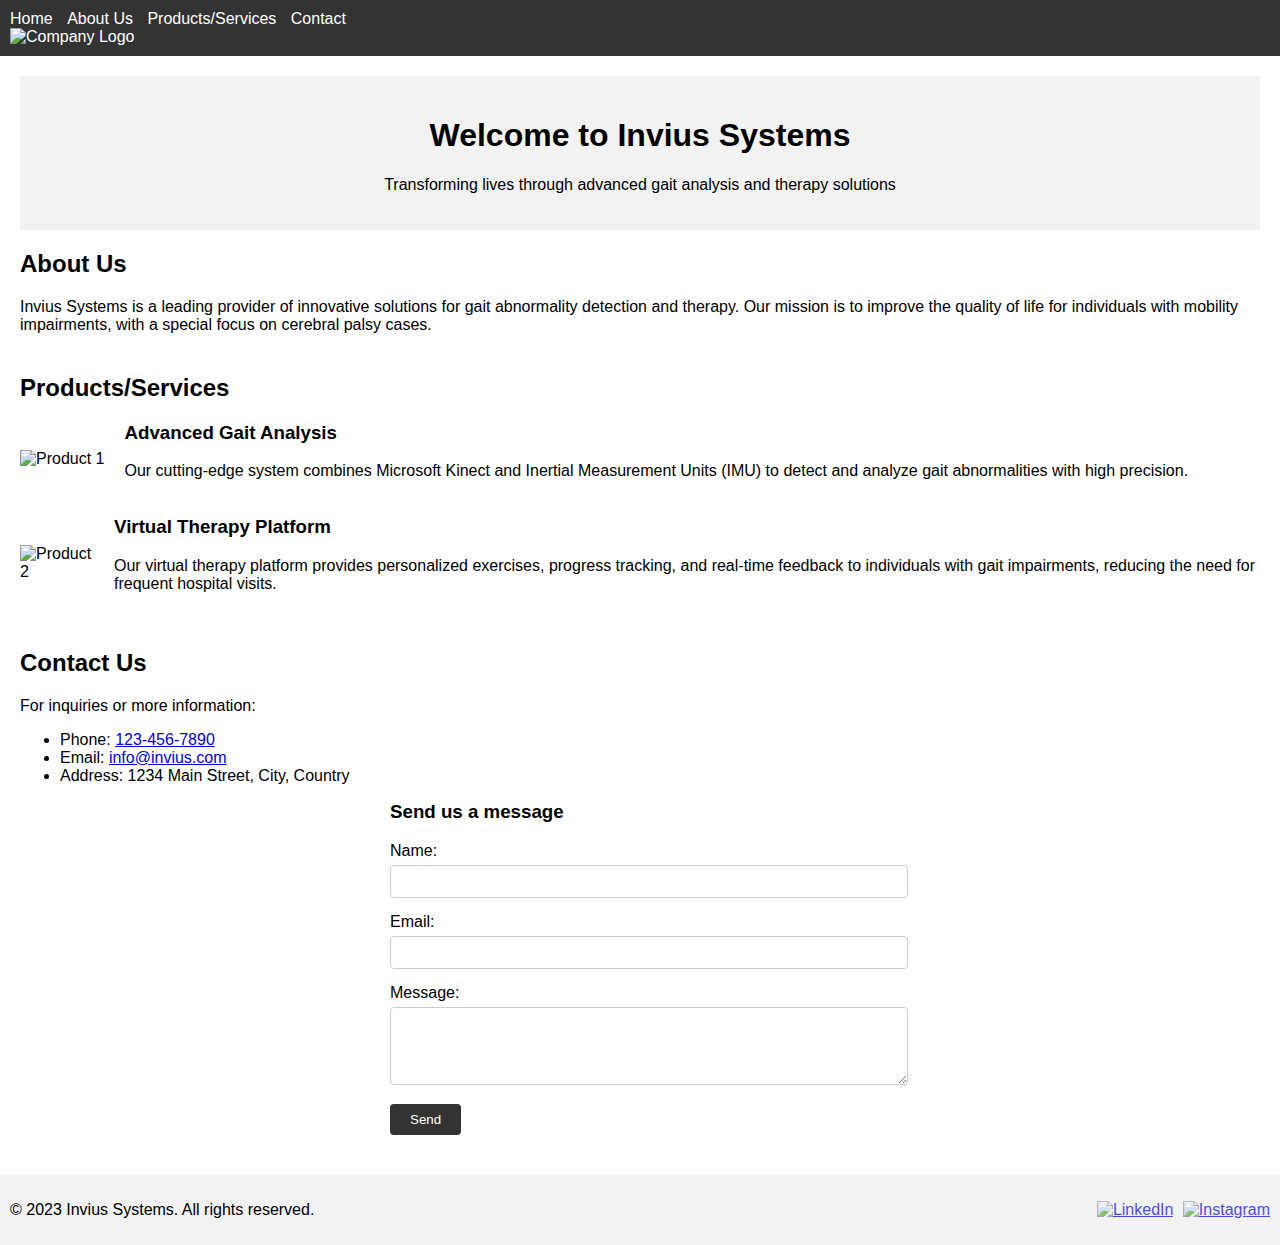
==== index.html @ 52e103bb "done changes" ====
<!DOCTYPE html>
<html>
<head>
  <title>Invius Systems - Gait Abnormality Detection and Therapy</title>
  <link rel="stylesheet" type="text/css" href="styles.css">
</head>
<body>
  <header>
    <nav>
      <ul>
        <li><a href="#home">Home</a></li>
        <li><a href="#about">About Us</a></li>
        <li><a href="#products">Products/Services</a></li>
        <li><a href="#contact">Contact</a></li>
      </ul>
    </nav>
    <img src="hemasreej/LOCOSYNC/images/inviu.jpg" alt="Company Logo">
  </header>

  <div id="content">
    <section id="home">
      <div class="banner">
        <h1>Welcome to Invius Systems</h1>
        <p>Transforming lives through advanced gait analysis and therapy solutions</p>
      </div>
    </section>

    <section id="about">
      <div class="container">
        <h2>About Us</h2>
        <p>Invius Systems is a leading provider of innovative solutions for gait abnormality detection and therapy. Our mission is to improve the quality of life for individuals with mobility impairments, with a special focus on cerebral palsy cases.</p>
        <!-- Add more details about your company, its history, mission, values, and team members -->
      </div>
    </section>

    <section id="products">
      <div class="container">
        <h2>Products/Services</h2>
        <div class="product">
          <img src="hemasreej/LOCOSYNC/images/122.png" alt="Product 1">
          <div class="product-info">
            <h3>Advanced Gait Analysis</h3>
            <p>Our cutting-edge system combines Microsoft Kinect and Inertial Measurement Units (IMU) to detect and analyze gait abnormalities with high precision.</p>
          </div>
        </div>
        <div class="product">
          <img src="hemasreej/LOCOSYNC/images/1233.png" alt="Product 2">
          <div class="product-info">
            <h3>Virtual Therapy Platform</h3>
            <p>Our virtual therapy platform provides personalized exercises, progress tracking, and real-time feedback to individuals with gait impairments, reducing the need for frequent hospital visits.</p>
          </div>
        </div>
        <!-- Add more products/services with descriptions, images, and details -->
      </div>
    </section>

    <section id="contact">
      <div class="container">
        <h2>Contact Us</h2>
        <div class="contact-info">
          <p>For inquiries or more information:</p>
          <ul>
            <li>Phone: <a href="tel:1234567890">123-456-7890</a></li>
            <li>Email: <a href="mailto:info@invius.com">info@invius.com</a></li>
            <li>Address: 1234 Main Street, City, Country</li>
          </ul>
        </div>
        <form id="contact-form" action="submit-form.php" method="POST">
          <h3>Send us a message</h3>
          <div class="form-group">
            <label for="name">Name:</label>
            <input type="text" id="name" name="name" required>
          </div>
          <div class="form-group">
            <label for="email">Email:</label>
            <input type="email" id="email" name="email" required>
          </div>
          <div class="form-group">
            <label for="message">Message:</label>
            <textarea id="message" name="message" rows="4" required></textarea>
          </div>
          <button type="submit">Send</button>
        </form>
      </div>
    </section>
  </div>

  <footer>
    <div class="container">
      <p>&copy; 2023 Invius Systems. All rights reserved.</p>
      <div class="social-media">
        <!-- <a href="#"><img src="facebook.png" alt="Facebook"></a>
        <a href="#"><img src="twitter.png" alt="Twitter"></a> -->
        <a href="#"><img src="linkedin.png" alt="LinkedIn"></a>
        <a href="#"><img src="https://www.google.com/imgres?imgurl=https%3A%2F%2Fupload.wikimedia.org%2Fwikipedia%2Fcommons%2Fthumb%2F5%2F58%2FInstagram-Icon.png%2F1200px-Instagram-Icon.png&tbnid=RAStNsXQx3PqkM&vet=12ahUKEwi60Ofu_Nb_AhXNyKACHUCVDRkQMygDegUIARDiAQ..i&imgrefurl=https%3A%2F%2Fio.wikipedia.org%2Fwiki%2FInstagram&docid=uHfMXQOcGjFshM&w=1200&h=1199&q=instagram&ved=2ahUKEwi60Ofu_Nb_AhXNyKACHUCVDRkQMygDegUIARDiAQ" alt="Instagram"></a>
      </div>
    </div>
  </footer>

  <script src="script.js"></script>
</body>
</html>
---- styles.css ----
body {
  font-family: Arial, sans-serif;
  margin: 0;
  padding: 0;
}

header {
  background-color: #333;
  color: #fff;
  padding: 10px;
}

header nav ul {
  list-style: none;
  margin: 0;
  padding: 0;
}

header nav ul li {
  display: inline-block;
  margin-right: 10px;
}

header nav ul li a {
  color: #fff;
  text-decoration: none;
}

#content {
  margin: 20px;
}

.banner {
  background-color: #f2f2f2;
  padding: 20px;
  text-align: center;
}

#about .container,
#products .container,
#contact .container {
  margin-bottom: 40px;
}

.product {
  display: flex;
  align-items: center;
  margin-bottom: 20px;
}

.product img {
  max-width: 150px;
  margin-right: 20px;
}

.product-info h3 {
  margin-top: 0;
}

#contact-form {
  max-width: 500px;
  margin: 0 auto;
}

#contact-form h3 {
  margin-top: 0;
}

#contact-form .form-group {
  margin-bottom: 15px;
}

#contact-form label {
  display: block;
  margin-bottom: 5px;
}

#contact-form input,
#contact-form textarea {
  width: 100%;
  padding: 8px;
  border: 1px solid #ccc;
  border-radius: 4px;
}

#contact-form button[type="submit"] {
  padding: 8px 20px;
  background-color: #333;
  color: #fff;
  border: none;
  border-radius: 4px;
  cursor: pointer;
}

footer {
  background-color: #f2f2f2;
  padding: 10px;
  text-align: center;
}

footer .container {
  display: flex;
  justify-content: space-between;
  align-items: center;
}

footer .social-media a {
  display: inline-block;
  margin-left: 5px;
}

footer .social-media img {
  width: 20px;
  height: 20px;
  opacity: 0.7;
}
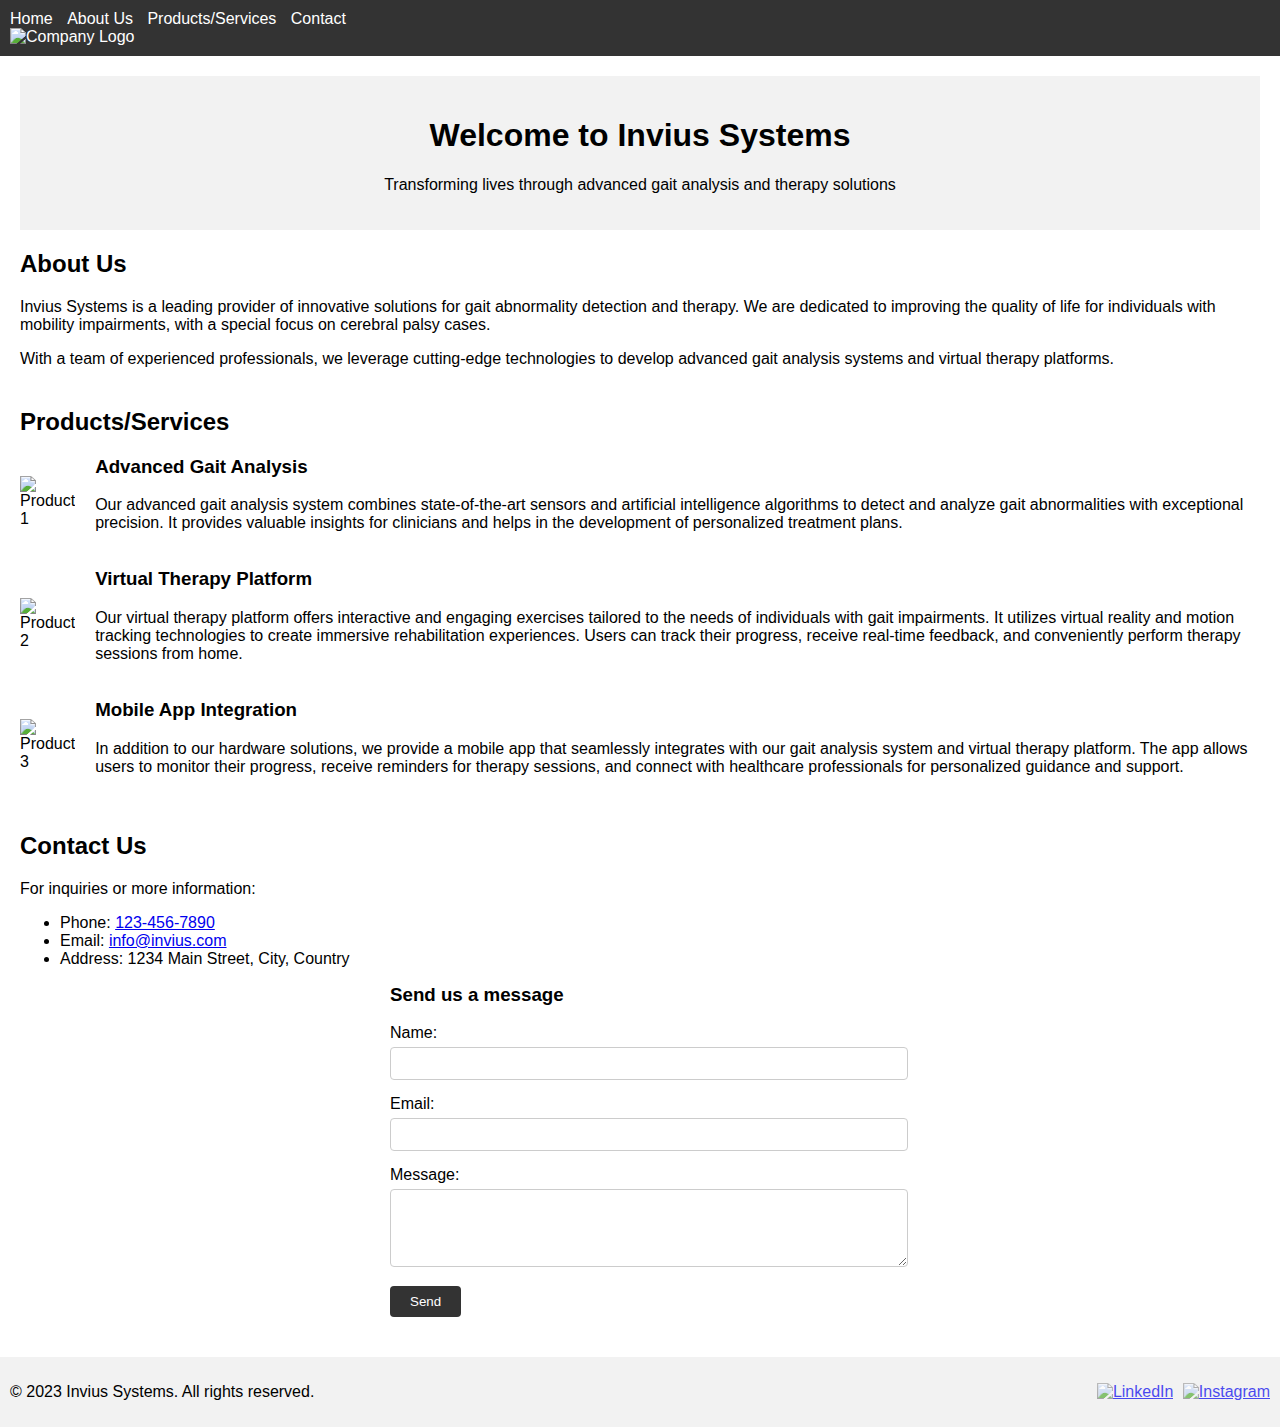
==== commit 420868fd: "changed html" ====
--- a/index.html
+++ b/index.html
@@ -28,8 +28,8 @@
     <section id="about">
       <div class="container">
         <h2>About Us</h2>
-        <p>Invius Systems is a leading provider of innovative solutions for gait abnormality detection and therapy. Our mission is to improve the quality of life for individuals with mobility impairments, with a special focus on cerebral palsy cases.</p>
-        <!-- Add more details about your company, its history, mission, values, and team members -->
+        <p>Invius Systems is a leading provider of innovative solutions for gait abnormality detection and therapy. We are dedicated to improving the quality of life for individuals with mobility impairments, with a special focus on cerebral palsy cases.</p>
+        <p>With a team of experienced professionals, we leverage cutting-edge technologies to develop advanced gait analysis systems and virtual therapy platforms.</p>
       </div>
     </section>
 
@@ -40,14 +40,21 @@
           <img src="hemasreej/LOCOSYNC/images/122.png" alt="Product 1">
           <div class="product-info">
             <h3>Advanced Gait Analysis</h3>
-            <p>Our cutting-edge system combines Microsoft Kinect and Inertial Measurement Units (IMU) to detect and analyze gait abnormalities with high precision.</p>
+            <p>Our advanced gait analysis system combines state-of-the-art sensors and artificial intelligence algorithms to detect and analyze gait abnormalities with exceptional precision. It provides valuable insights for clinicians and helps in the development of personalized treatment plans.</p>
           </div>
         </div>
         <div class="product">
           <img src="hemasreej/LOCOSYNC/images/1233.png" alt="Product 2">
           <div class="product-info">
             <h3>Virtual Therapy Platform</h3>
-            <p>Our virtual therapy platform provides personalized exercises, progress tracking, and real-time feedback to individuals with gait impairments, reducing the need for frequent hospital visits.</p>
+            <p>Our virtual therapy platform offers interactive and engaging exercises tailored to the needs of individuals with gait impairments. It utilizes virtual reality and motion tracking technologies to create immersive rehabilitation experiences. Users can track their progress, receive real-time feedback, and conveniently perform therapy sessions from home.</p>
+          </div>
+        </div>
+        <div class="product">
+          <img src="hemasreej/LOCOSYNC/images/456.png" alt="Product 3">
+          <div class="product-info">
+            <h3>Mobile App Integration</h3>
+            <p>In addition to our hardware solutions, we provide a mobile app that seamlessly integrates with our gait analysis system and virtual therapy platform. The app allows users to monitor their progress, receive reminders for therapy sessions, and connect with healthcare professionals for personalized guidance and support.</p>
           </div>
         </div>
         <!-- Add more products/services with descriptions, images, and details -->
@@ -89,10 +96,8 @@
     <div class="container">
       <p>&copy; 2023 Invius Systems. All rights reserved.</p>
       <div class="social-media">
-        <!-- <a href="#"><img src="facebook.png" alt="Facebook"></a>
-        <a href="#"><img src="twitter.png" alt="Twitter"></a> -->
         <a href="#"><img src="linkedin.png" alt="LinkedIn"></a>
-        <a href="#"><img src="https://www.google.com/imgres?imgurl=https%3A%2F%2Fupload.wikimedia.org%2Fwikipedia%2Fcommons%2Fthumb%2F5%2F58%2FInstagram-Icon.png%2F1200px-Instagram-Icon.png&tbnid=RAStNsXQx3PqkM&vet=12ahUKEwi60Ofu_Nb_AhXNyKACHUCVDRkQMygDegUIARDiAQ..i&imgrefurl=https%3A%2F%2Fio.wikipedia.org%2Fwiki%2FInstagram&docid=uHfMXQOcGjFshM&w=1200&h=1199&q=instagram&ved=2ahUKEwi60Ofu_Nb_AhXNyKACHUCVDRkQMygDegUIARDiAQ" alt="Instagram"></a>
+        <a href="#"><img src="instagram.png" alt="Instagram"></a>
       </div>
     </div>
   </footer>
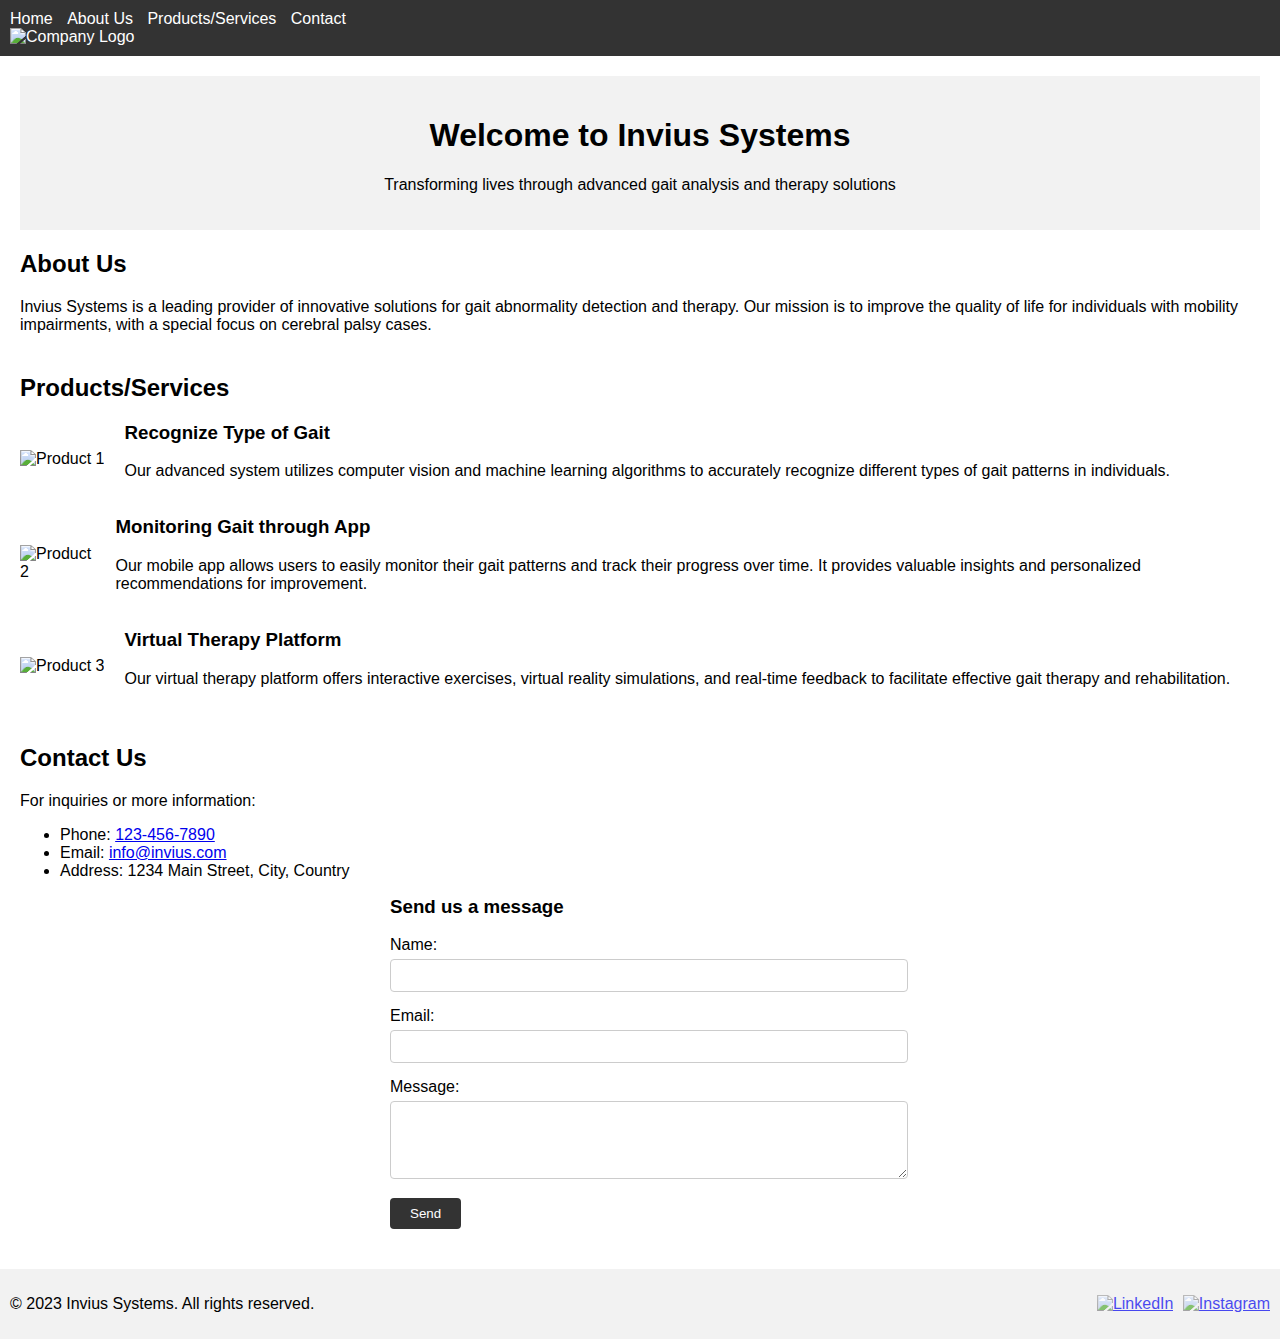
==== commit 9716fa4c: "change" ====
--- a/index.html
+++ b/index.html
@@ -28,8 +28,8 @@
     <section id="about">
       <div class="container">
         <h2>About Us</h2>
-        <p>Invius Systems is a leading provider of innovative solutions for gait abnormality detection and therapy. We are dedicated to improving the quality of life for individuals with mobility impairments, with a special focus on cerebral palsy cases.</p>
-        <p>With a team of experienced professionals, we leverage cutting-edge technologies to develop advanced gait analysis systems and virtual therapy platforms.</p>
+        <p>Invius Systems is a leading provider of innovative solutions for gait abnormality detection and therapy. Our mission is to improve the quality of life for individuals with mobility impairments, with a special focus on cerebral palsy cases.</p>
+        <!-- Add more details about your company, its history, mission, values, and team members -->
       </div>
     </section>
 
@@ -39,22 +39,22 @@
         <div class="product">
           <img src="hemasreej/LOCOSYNC/images/122.png" alt="Product 1">
           <div class="product-info">
-            <h3>Advanced Gait Analysis</h3>
-            <p>Our advanced gait analysis system combines state-of-the-art sensors and artificial intelligence algorithms to detect and analyze gait abnormalities with exceptional precision. It provides valuable insights for clinicians and helps in the development of personalized treatment plans.</p>
+            <h3>Recognize Type of Gait</h3>
+            <p>Our advanced system utilizes computer vision and machine learning algorithms to accurately recognize different types of gait patterns in individuals.</p>
           </div>
         </div>
         <div class="product">
           <img src="hemasreej/LOCOSYNC/images/1233.png" alt="Product 2">
           <div class="product-info">
-            <h3>Virtual Therapy Platform</h3>
-            <p>Our virtual therapy platform offers interactive and engaging exercises tailored to the needs of individuals with gait impairments. It utilizes virtual reality and motion tracking technologies to create immersive rehabilitation experiences. Users can track their progress, receive real-time feedback, and conveniently perform therapy sessions from home.</p>
+            <h3>Monitoring Gait through App</h3>
+            <p>Our mobile app allows users to easily monitor their gait patterns and track their progress over time. It provides valuable insights and personalized recommendations for improvement.</p>
           </div>
         </div>
         <div class="product">
           <img src="hemasreej/LOCOSYNC/images/456.png" alt="Product 3">
           <div class="product-info">
-            <h3>Mobile App Integration</h3>
-            <p>In addition to our hardware solutions, we provide a mobile app that seamlessly integrates with our gait analysis system and virtual therapy platform. The app allows users to monitor their progress, receive reminders for therapy sessions, and connect with healthcare professionals for personalized guidance and support.</p>
+            <h3>Virtual Therapy Platform</h3>
+            <p>Our virtual therapy platform offers interactive exercises, virtual reality simulations, and real-time feedback to facilitate effective gait therapy and rehabilitation.</p>
           </div>
         </div>
         <!-- Add more products/services with descriptions, images, and details -->
@@ -96,8 +96,8 @@
     <div class="container">
       <p>&copy; 2023 Invius Systems. All rights reserved.</p>
       <div class="social-media">
-        <a href="#"><img src="linkedin.png" alt="LinkedIn"></a>
-        <a href="#"><img src="instagram.png" alt="Instagram"></a>
+        <a href="#"><img src="https://www.google.com/imgres?imgurl=https%3A%2F%2Fplay-lh.googleusercontent.com%2FkMofEFLjobZy_bCuaiDogzBcUT-dz3BBbOrIEjJ-hqOabjK8ieuevGe6wlTD15QzOqw&tbnid=f084GhCClOHCNM&vet=12ahUKEwjHk47anNf_AhUku2MGHVsBDVAQMygAegUIARDhAQ..i&imgrefurl=https%3A%2F%2Fplay.google.com%2Fstore%2Fapps%2Fdetails%3Fid%3Dcom.linkedin.android%26hl%3Den&docid=GqPCx2XGeKvECM&w=512&h=512&q=linkedin&ved=2ahUKEwjHk47anNf_AhUku2MGHVsBDVAQMygAegUIARDhAQ" alt="LinkedIn"></a>
+        <a href="#"><img src="https://www.google.com/imgres?imgurl=https%3A%2F%2Fupload.wikimedia.org%2Fwikipedia%2Fcommons%2F9%2F95%2FInstagram_logo_2022.svg&tbnid=vDxmQJXFChdErM&vet=12ahUKEwjFoL3lnNf_AhU4kmMGHeFBABMQMygAegUIARDcAQ..i&imgrefurl=https%3A%2F%2Fen.wikipedia.org%2Fwiki%2FInstagram&docid=QPFtXn7VaJY67M&w=1000&h=1000&q=instagram&ved=2ahUKEwjFoL3lnNf_AhU4kmMGHeFBABMQMygAegUIARDcAQ" alt="Instagram"></a>
       </div>
     </div>
   </footer>
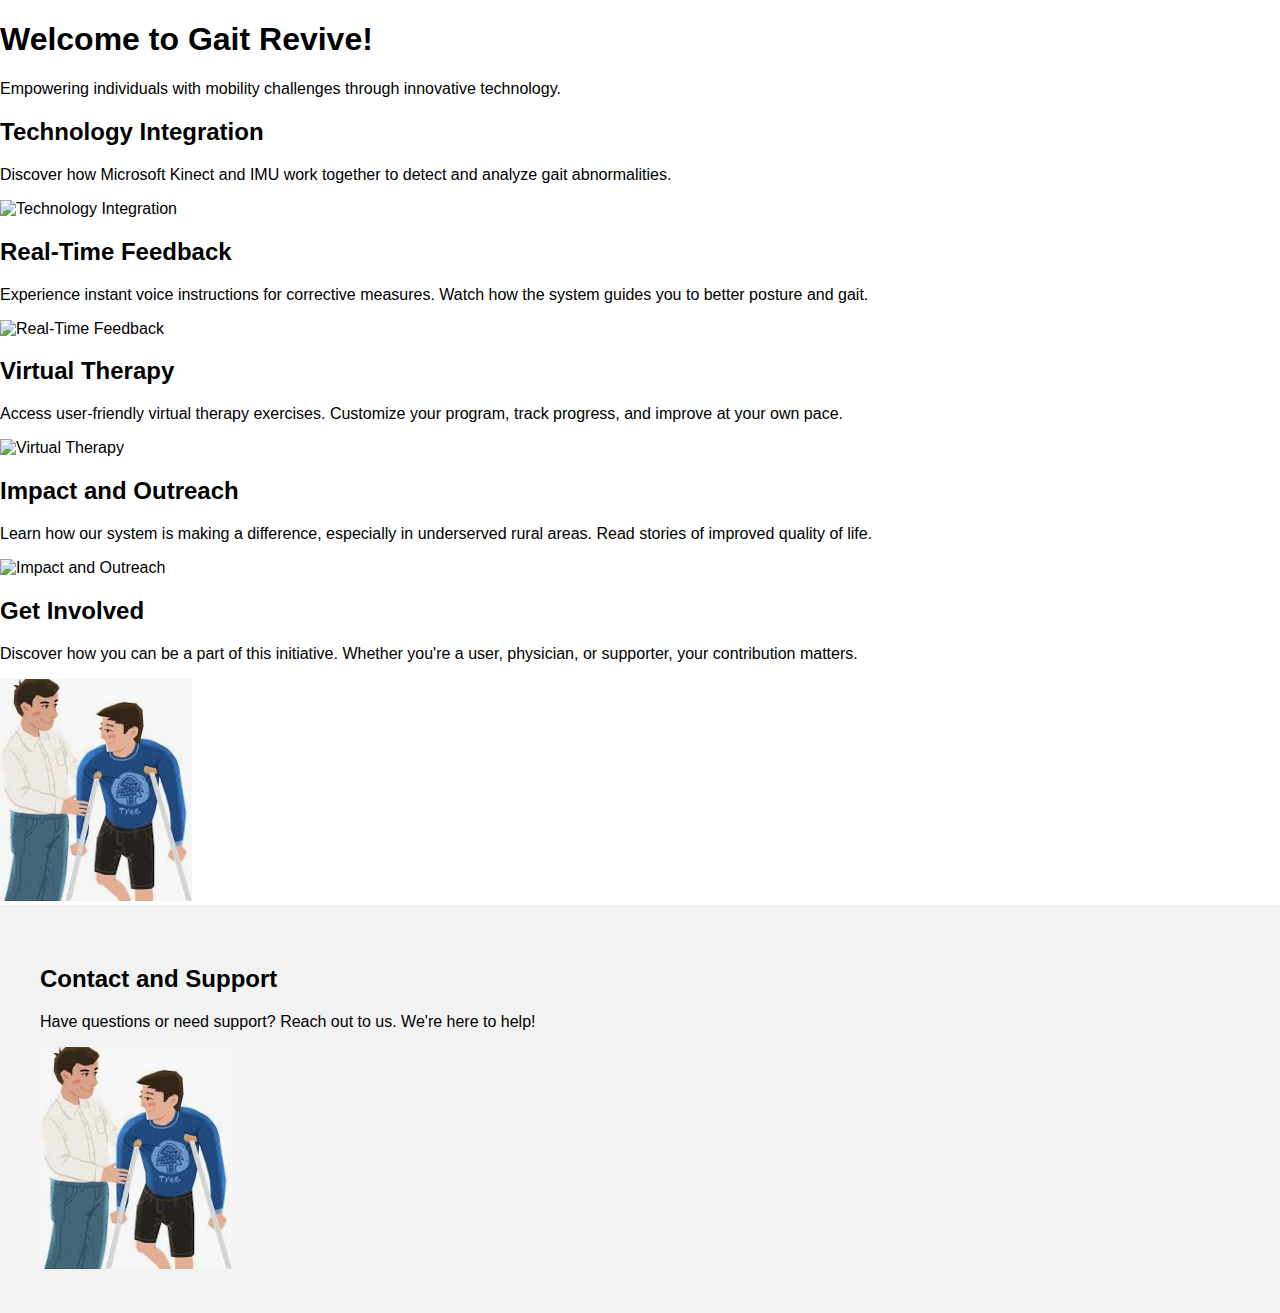
==== commit c6a53c4d: "changes in html file" ====
--- a/index.html
+++ b/index.html
@@ -1,107 +1,83 @@
 <!DOCTYPE html>
-<html>
+<html lang="en">
+
 <head>
-  <title>Invius Systems - Gait Abnormality Detection and Therapy</title>
-  <link rel="stylesheet" type="text/css" href="styles.css">
+    <meta charset="UTF-8">
+    <meta name="viewport" content="width=device-width, initial-scale=1.0">
+    <title>Gait Analysis System</title>
+    <link rel="stylesheet" href="styles.css">
 </head>
+
 <body>
-  <header>
-    <nav>
-      <ul>
-        <li><a href="#home">Home</a></li>
-        <li><a href="#about">About Us</a></li>
-        <li><a href="#products">Products/Services</a></li>
-        <li><a href="#contact">Contact</a></li>
-      </ul>
-    </nav>
-    <img src="hemasreej/LOCOSYNC/images/inviu.jpg" alt="Company Logo">
-  </header>
 
-  <div id="content">
-    <section id="home">
-      <div class="banner">
-        <h1>Welcome to Invius Systems</h1>
-        <p>Transforming lives through advanced gait analysis and therapy solutions</p>
-      </div>
+    <!-- Hero Section -->
+    <section id="hero">
+        <h1>Welcome to Gait Revive!</h1>
+        <p>Empowering individuals with mobility challenges through innovative technology.</p>
+        <!-- Add interactive elements like video or sliders here -->
     </section>
 
-    <section id="about">
-      <div class="container">
-        <h2>About Us</h2>
-        <p>Invius Systems is a leading provider of innovative solutions for gait abnormality detection and therapy. Our mission is to improve the quality of life for individuals with mobility impairments, with a special focus on cerebral palsy cases.</p>
-        <!-- Add more details about your company, its history, mission, values, and team members -->
-      </div>
+    <!-- Technology Integration Section -->
+    <section id="tech">
+        <h2>Technology Integration</h2>
+        <p>Discover how Microsoft Kinect and IMU work together to detect and analyze gait abnormalities.</p>
+        <!-- Add visuals or diagrams here -->
+        <div class="image-container">
+            <img src="hemasreej/LOCOSYNC/images/122.png" alt="Technology Integration">
+        </div>
     </section>
 
-    <section id="products">
-      <div class="container">
-        <h2>Products/Services</h2>
-        <div class="product">
-          <img src="hemasreej/LOCOSYNC/images/122.png" alt="Product 1">
-          <div class="product-info">
-            <h3>Recognize Type of Gait</h3>
-            <p>Our advanced system utilizes computer vision and machine learning algorithms to accurately recognize different types of gait patterns in individuals.</p>
-          </div>
+    <!-- Real-Time Feedback Section -->
+    <section id="feedback">
+        <h2>Real-Time Feedback</h2>
+        <p>Experience instant voice instructions for corrective measures. Watch how the system guides you to better posture and gait.</p>
+        <!-- Add demo video or simulation here -->
+        <div class="image-container">
+            <img src="hemasreej/LOCOSYNC/images/Screenshot 2023-08-07 063313.png" alt="Real-Time Feedback">
         </div>
-        <div class="product">
-          <img src="hemasreej/LOCOSYNC/images/1233.png" alt="Product 2">
-          <div class="product-info">
-            <h3>Monitoring Gait through App</h3>
-            <p>Our mobile app allows users to easily monitor their gait patterns and track their progress over time. It provides valuable insights and personalized recommendations for improvement.</p>
-          </div>
-        </div>
-        <div class="product">
-          <img src="hemasreej/LOCOSYNC/images/456.png" alt="Product 3">
-          <div class="product-info">
-            <h3>Virtual Therapy Platform</h3>
-            <p>Our virtual therapy platform offers interactive exercises, virtual reality simulations, and real-time feedback to facilitate effective gait therapy and rehabilitation.</p>
-          </div>
-        </div>
-        <!-- Add more products/services with descriptions, images, and details -->
-      </div>
     </section>
 
+    <!-- Virtual Therapy Section -->
+    <section id="therapy">
+        <h2>Virtual Therapy</h2>
+        <p>Access user-friendly virtual therapy exercises. Customize your program, track progress, and improve at your own pace.</p>
+        <!-- Add visuals and customization features here -->
+        <div class="image-container">
+            <img src="hemasreej/LOCOSYNC/Screenshot 2023-07-31 230926.png" alt="Virtual Therapy">
+        </div>
+    </section>
+
+    <!-- Impact and Outreach Section -->
+    <section id="impact">
+        <h2>Impact and Outreach</h2>
+        <p>Learn how our system is making a difference, especially in underserved rural areas. Read stories of improved quality of life.</p>
+        <!-- Add testimonials or impact stories here -->
+        <div class="image-container">
+            <img src="hemasreej/LOCOSYNC/Screenshot 2023-06-22 160457.png" alt="Impact and Outreach">
+        </div>
+    </section>
+
+    <!-- Get Involved Section -->
+    <section id="involved">
+        <h2>Get Involved</h2>
+        <p>Discover how you can be a part of this initiative. Whether you're a user, physician, or supporter, your contribution matters.</p>
+        <!-- Add call-to-action buttons or forms for involvement -->
+        <div class="image-container">
+            <img src="Screenshot 2023-07-08 100355.png" alt="Get Involved">
+        </div>
+    </section>
+
+    <!-- Contact and Support Section -->
     <section id="contact">
-      <div class="container">
-        <h2>Contact Us</h2>
-        <div class="contact-info">
-          <p>For inquiries or more information:</p>
-          <ul>
-            <li>Phone: <a href="tel:1234567890">123-456-7890</a></li>
-            <li>Email: <a href="mailto:info@invius.com">info@invius.com</a></li>
-            <li>Address: 1234 Main Street, City, Country</li>
-          </ul>
+        <h2>Contact and Support</h2>
+        <p>Have questions or need support? Reach out to us. We're here to help!</p>
+        <!-- Add contact form or information -->
+        <div class="image-container">
+            <img src="Screenshot 2023-07-08 100355.png" alt="Contact and Support">
         </div>
-        <form id="contact-form" action="submit-form.php" method="POST">
-          <h3>Send us a message</h3>
-          <div class="form-group">
-            <label for="name">Name:</label>
-            <input type="text" id="name" name="name" required>
-          </div>
-          <div class="form-group">
-            <label for="email">Email:</label>
-            <input type="email" id="email" name="email" required>
-          </div>
-          <div class="form-group">
-            <label for="message">Message:</label>
-            <textarea id="message" name="message" rows="4" required></textarea>
-          </div>
-          <button type="submit">Send</button>
-        </form>
-      </div>
     </section>
-  </div>
 
-  <footer>
-    <div class="container">
-      <p>&copy; 2023 Invius Systems. All rights reserved.</p>
-      <div class="social-media">
-        <a href="#"><img src="https://www.google.com/imgres?imgurl=https%3A%2F%2Fplay-lh.googleusercontent.com%2FkMofEFLjobZy_bCuaiDogzBcUT-dz3BBbOrIEjJ-hqOabjK8ieuevGe6wlTD15QzOqw&tbnid=f084GhCClOHCNM&vet=12ahUKEwjHk47anNf_AhUku2MGHVsBDVAQMygAegUIARDhAQ..i&imgrefurl=https%3A%2F%2Fplay.google.com%2Fstore%2Fapps%2Fdetails%3Fid%3Dcom.linkedin.android%26hl%3Den&docid=GqPCx2XGeKvECM&w=512&h=512&q=linkedin&ved=2ahUKEwjHk47anNf_AhUku2MGHVsBDVAQMygAegUIARDhAQ" alt="LinkedIn"></a>
-        <a href="#"><img src="https://www.google.com/imgres?imgurl=https%3A%2F%2Fupload.wikimedia.org%2Fwikipedia%2Fcommons%2F9%2F95%2FInstagram_logo_2022.svg&tbnid=vDxmQJXFChdErM&vet=12ahUKEwjFoL3lnNf_AhU4kmMGHeFBABMQMygAegUIARDcAQ..i&imgrefurl=https%3A%2F%2Fen.wikipedia.org%2Fwiki%2FInstagram&docid=QPFtXn7VaJY67M&w=1000&h=1000&q=instagram&ved=2ahUKEwjFoL3lnNf_AhU4kmMGHeFBABMQMygAegUIARDcAQ" alt="Instagram"></a>
-      </div>
-    </div>
-  </footer>
+    <script src="script.js"></script>
+</body>
 
-  <script src="script.js"></script>
-</body>
 </html>
--- a/styles.css
+++ b/styles.css
@@ -114,3 +114,27 @@
   height: 20px;
   opacity: 0.7;
 }
+/* Add this CSS code to update the styles */
+#products {
+  background-color: #f9f9f9;
+  padding: 40px;
+}
+
+.product:hover {
+  background-color: #eaeaea;
+}
+
+#contact {
+  background-color: #f2f2f2;
+  padding: 40px;
+}
+
+#contact-form .form-group {
+  padding-bottom: 20px;
+}
+
+footer {
+  background-color: #333;
+  color: #fff;
+  padding: 20px;
+}
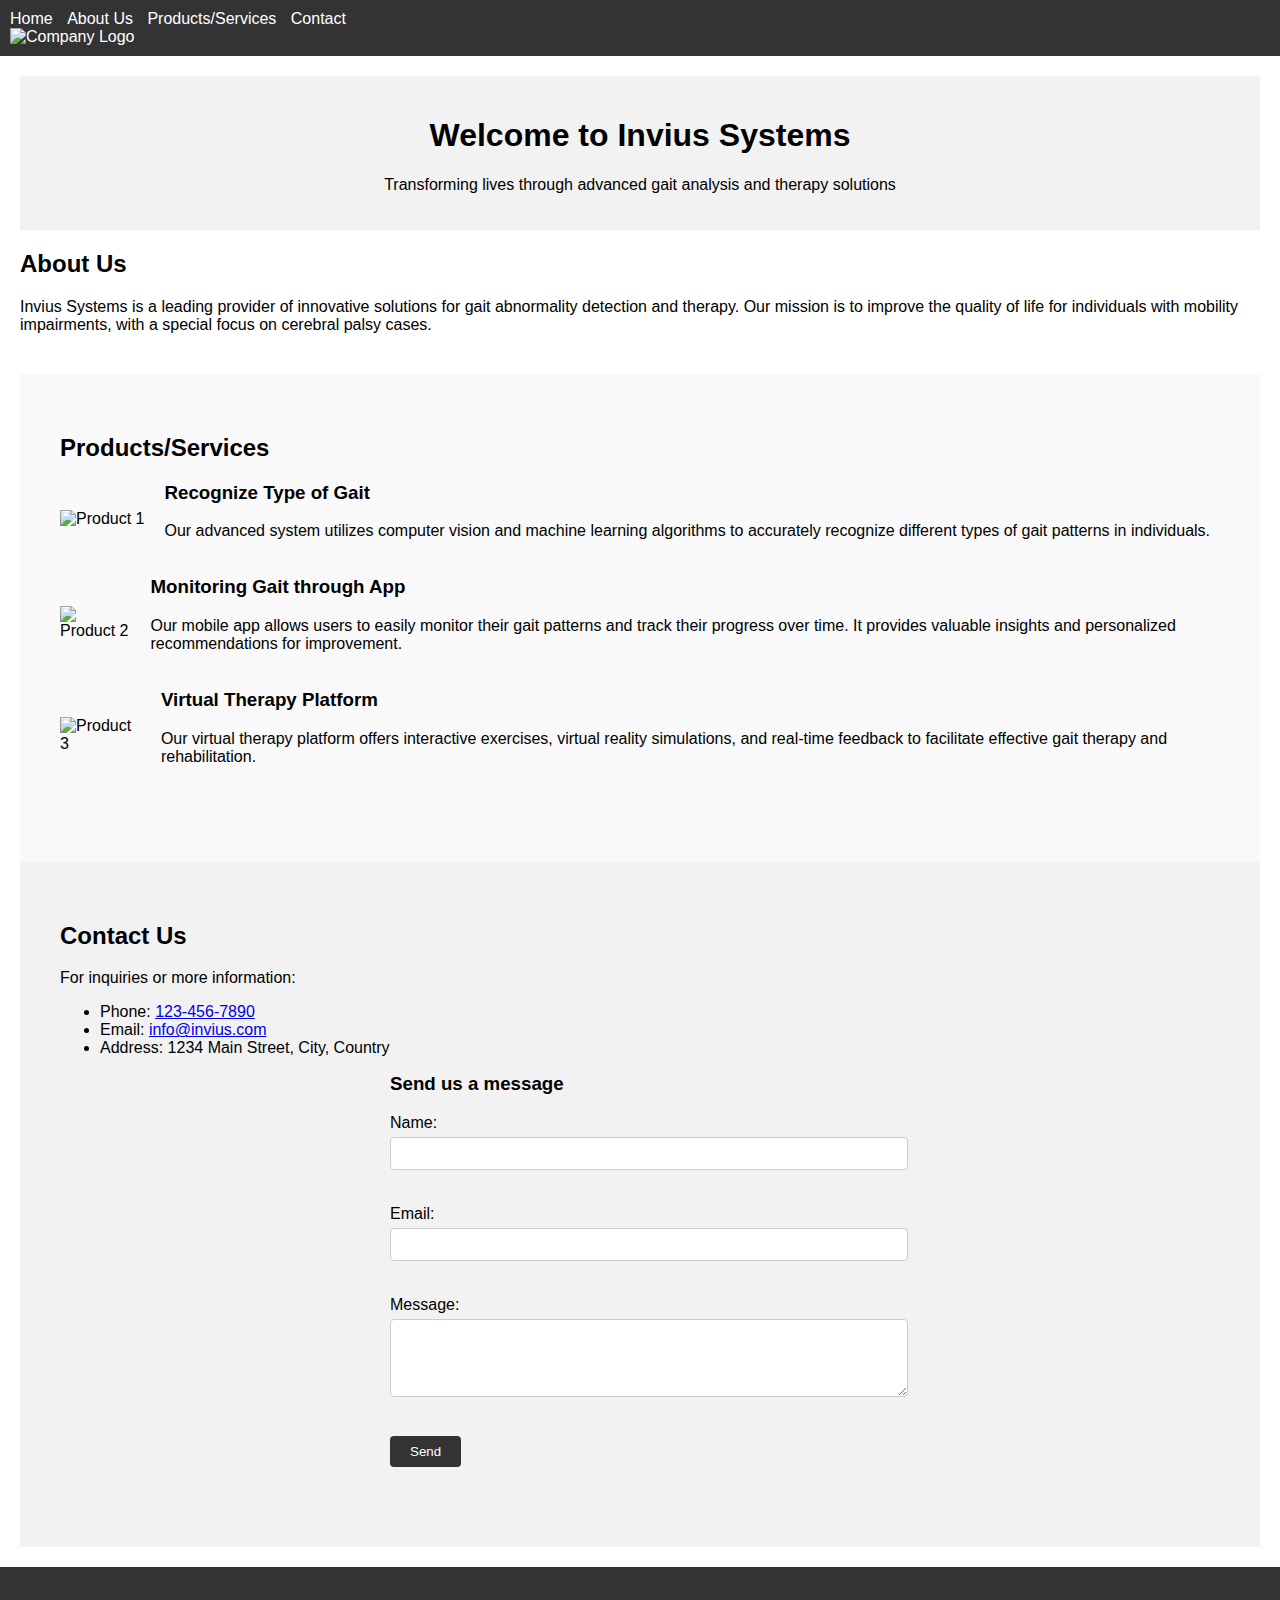
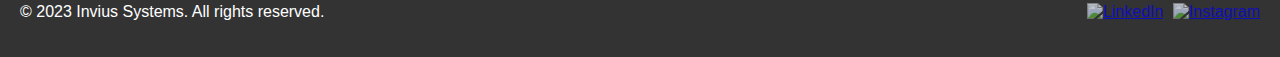
==== commit 6eefe4af: "html" ====
--- a/index.html
+++ b/index.html
@@ -2,82 +2,117 @@
 <html lang="en">
 
 <head>
-    <meta charset="UTF-8">
-    <meta name="viewport" content="width=device-width, initial-scale=1.0">
-    <title>Gait Analysis System</title>
-    <link rel="stylesheet" href="styles.css">
+  <meta charset="UTF-8">
+  <meta name="viewport" content="width=device-width, initial-scale=1.0">
+  <title>Invius Systems - Gait Abnormality Detection and Therapy</title>
+  <link rel="stylesheet" type="text/css" href="styles.css">
 </head>
 
 <body>
+  <header>
+    <nav>
+      <ul>
+        <li><a href="#home">Home</a></li>
+        <li><a href="#about">About Us</a></li>
+        <li><a href="#products">Products/Services</a></li>
+        <li><a href="#contact">Contact</a></li>
+      </ul>
+    </nav>
+    <!-- Use a div for better styling and positioning -->
+    <div class="logo-container">
+      <img src="hemasreej/LOCOSYNC/images/inviu.jpg" alt="Company Logo">
+    </div>
+  </header>
 
-    <!-- Hero Section -->
-    <section id="hero">
-        <h1>Welcome to Gait Revive!</h1>
-        <p>Empowering individuals with mobility challenges through innovative technology.</p>
-        <!-- Add interactive elements like video or sliders here -->
+  <div id="content">
+    <section id="home">
+      <div class="banner">
+        <h1>Welcome to Invius Systems</h1>
+        <p>Transforming lives through advanced gait analysis and therapy solutions</p>
+      </div>
     </section>
 
-    <!-- Technology Integration Section -->
-    <section id="tech">
-        <h2>Technology Integration</h2>
-        <p>Discover how Microsoft Kinect and IMU work together to detect and analyze gait abnormalities.</p>
-        <!-- Add visuals or diagrams here -->
-        <div class="image-container">
-            <img src="hemasreej/LOCOSYNC/images/122.png" alt="Technology Integration">
-        </div>
+    <section id="about">
+      <div class="container">
+        <h2>About Us</h2>
+        <p>Invius Systems is a leading provider of innovative solutions for gait abnormality detection and therapy. Our mission is to improve the quality of life for individuals with mobility impairments, with a special focus on cerebral palsy cases.</p>
+        <!-- Add more details about your company, its history, mission, values, and team members -->
+      </div>
     </section>
 
-    <!-- Real-Time Feedback Section -->
-    <section id="feedback">
-        <h2>Real-Time Feedback</h2>
-        <p>Experience instant voice instructions for corrective measures. Watch how the system guides you to better posture and gait.</p>
-        <!-- Add demo video or simulation here -->
-        <div class="image-container">
-            <img src="hemasreej/LOCOSYNC/images/Screenshot 2023-08-07 063313.png" alt="Real-Time Feedback">
+    <section id="products">
+      <div class="container">
+        <h2>Products/Services</h2>
+        <div class="product">
+          <img src="hemasreej/LOCOSYNC/images/122.png" alt="Product 1">
+          <div class="product-info">
+            <h3>Recognize Type of Gait</h3>
+            <p>Our advanced system utilizes computer vision and machine learning algorithms to accurately recognize different types of gait patterns in individuals.</p>
+          </div>
         </div>
+        <div class="product">
+          <img src="hemasreej/LOCOSYNC/images/1233.png" alt="Product 2">
+          <div class="product-info">
+            <h3>Monitoring Gait through App</h3>
+            <p>Our mobile app allows users to easily monitor their gait patterns and track their progress over time. It provides valuable insights and personalized recommendations for improvement.</p>
+          </div>
+        </div>
+        <div class="product">
+          <img src="hemasreej/LOCOSYNC/images/456.png" alt="Product 3">
+          <div class="product-info">
+            <h3>Virtual Therapy Platform</h3>
+            <p>Our virtual therapy platform offers interactive exercises, virtual reality simulations, and real-time feedback to facilitate effective gait therapy and rehabilitation.</p>
+          </div>
+        </div>
+        <!-- Add more products/services with descriptions, images, and details -->
+      </div>
     </section>
 
-    <!-- Virtual Therapy Section -->
-    <section id="therapy">
-        <h2>Virtual Therapy</h2>
-        <p>Access user-friendly virtual therapy exercises. Customize your program, track progress, and improve at your own pace.</p>
-        <!-- Add visuals and customization features here -->
-        <div class="image-container">
-            <img src="hemasreej/LOCOSYNC/Screenshot 2023-07-31 230926.png" alt="Virtual Therapy">
+    <section id="contact">
+      <div class="container">
+        <h2>Contact Us</h2>
+        <div class="contact-info">
+          <p>For inquiries or more information:</p>
+          <ul>
+            <li>Phone: <a href="tel:1234567890">123-456-7890</a></li>
+            <li>Email: <a href="mailto:info@invius.com">info@invius.com</a></li>
+            <li>Address: 1234 Main Street, City, Country</li>
+          </ul>
         </div>
+        <form id="contact-form" action="submit-form.php" method="POST">
+          <h3>Send us a message</h3>
+          <div class="form-group">
+            <label for="name">Name:</label>
+            <input type="text" id="name" name="name" required>
+          </div>
+          <div class="form-group">
+            <label for="email">Email:</label>
+            <input type="email" id="email" name="email" required>
+          </div>
+          <div class="form-group">
+            <label for="message">Message:</label>
+            <textarea id="message" name="message" rows="4" required></textarea>
+          </div>
+          <button type="submit">Send</button>
+        </form>
+      </div>
     </section>
+  </div>
 
-    <!-- Impact and Outreach Section -->
-    <section id="impact">
-        <h2>Impact and Outreach</h2>
-        <p>Learn how our system is making a difference, especially in underserved rural areas. Read stories of improved quality of life.</p>
-        <!-- Add testimonials or impact stories here -->
-        <div class="image-container">
-            <img src="hemasreej/LOCOSYNC/Screenshot 2023-06-22 160457.png" alt="Impact and Outreach">
-        </div>
-    </section>
+  <footer>
+    <div class="container">
+      <p>&copy; 2023 Invius Systems. All rights reserved.</p>
+      <div class="social-media">
+        <!-- Use proper social media icons -->
+        <a href="#"><img src="linkedin_icon.png" alt="LinkedIn"></a>
+        <a href="#"><img src="instagram_icon.png" alt="Instagram"></a>
+      </div>
+    </div>
+  </footer>
 
-    <!-- Get Involved Section -->
-    <section id="involved">
-        <h2>Get Involved</h2>
-        <p>Discover how you can be a part of this initiative. Whether you're a user, physician, or supporter, your contribution matters.</p>
-        <!-- Add call-to-action buttons or forms for involvement -->
-        <div class="image-container">
-            <img src="Screenshot 2023-07-08 100355.png" alt="Get Involved">
-        </div>
-    </section>
+  <!-- Include JavaScript if needed -->
+  <!-- <script src="script.js"></script> -->
 
-    <!-- Contact and Support Section -->
-    <section id="contact">
-        <h2>Contact and Support</h2>
-        <p>Have questions or need support? Reach out to us. We're here to help!</p>
-        <!-- Add contact form or information -->
-        <div class="image-container">
-            <img src="Screenshot 2023-07-08 100355.png" alt="Contact and Support">
-        </div>
-    </section>
-
-    <script src="script.js"></script>
 </body>
 
 </html>
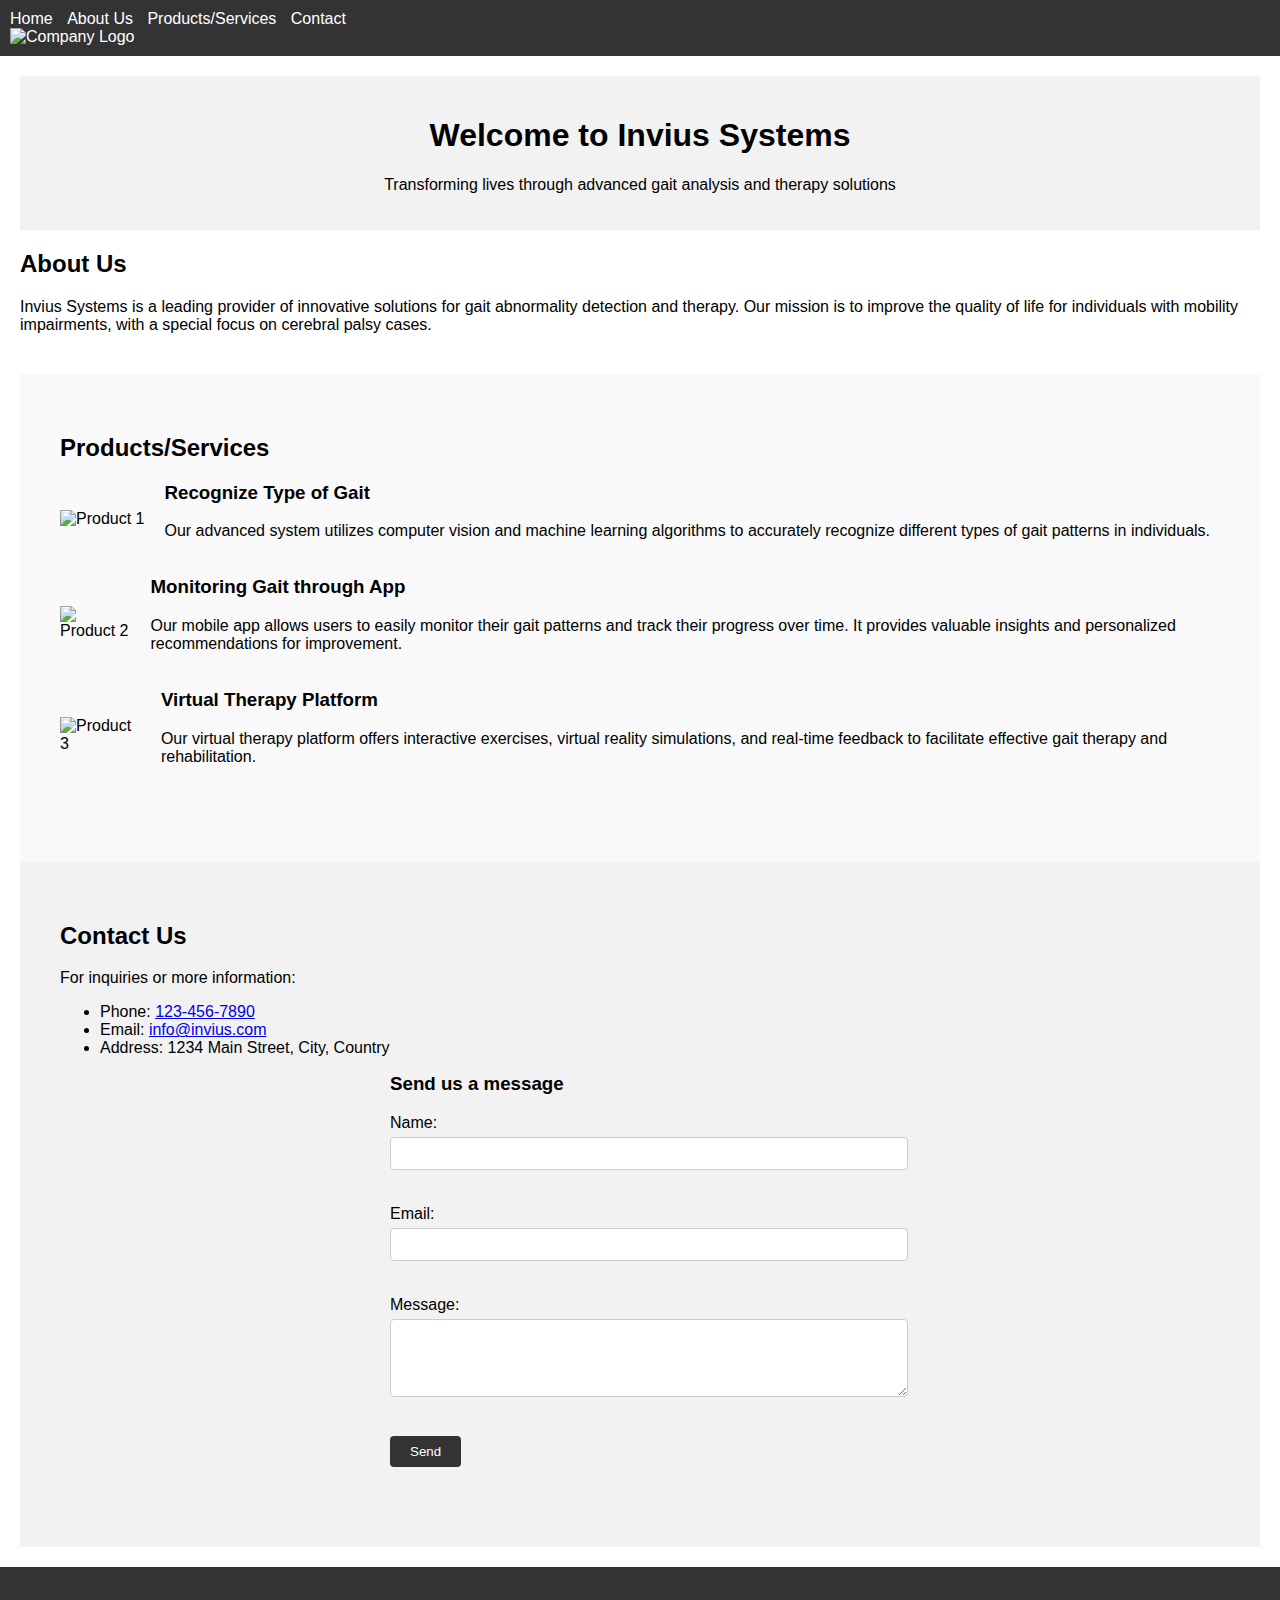
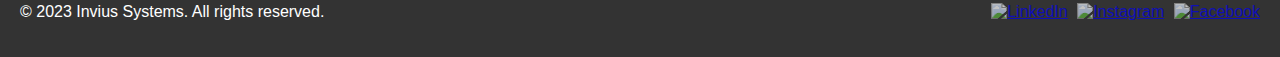
==== commit 6a575529: "chanjs" ====
--- a/index.html
+++ b/index.html
@@ -51,14 +51,14 @@
           </div>
         </div>
         <div class="product">
-          <img src="hemasreej/LOCOSYNC/images/1233.png" alt="Product 2">
+          <img src="hemasreej/LOCOSYNC/Screenshot 2023-08-07 063313.png" alt="Product 2">
           <div class="product-info">
             <h3>Monitoring Gait through App</h3>
             <p>Our mobile app allows users to easily monitor their gait patterns and track their progress over time. It provides valuable insights and personalized recommendations for improvement.</p>
           </div>
         </div>
         <div class="product">
-          <img src="hemasreej/LOCOSYNC/images/456.png" alt="Product 3">
+          <img src="hemasreej/LOCOSYNC/Screenshot 2023-06-22 160457.png" alt="Product 3">
           <div class="product-info">
             <h3>Virtual Therapy Platform</h3>
             <p>Our virtual therapy platform offers interactive exercises, virtual reality simulations, and real-time feedback to facilitate effective gait therapy and rehabilitation.</p>
@@ -106,6 +106,8 @@
         <!-- Use proper social media icons -->
         <a href="#"><img src="linkedin_icon.png" alt="LinkedIn"></a>
         <a href="#"><img src="instagram_icon.png" alt="Instagram"></a>
+        <a href="#"><img src="instagram_icon.png" alt="Facebook"></a>
+
       </div>
     </div>
   </footer>
